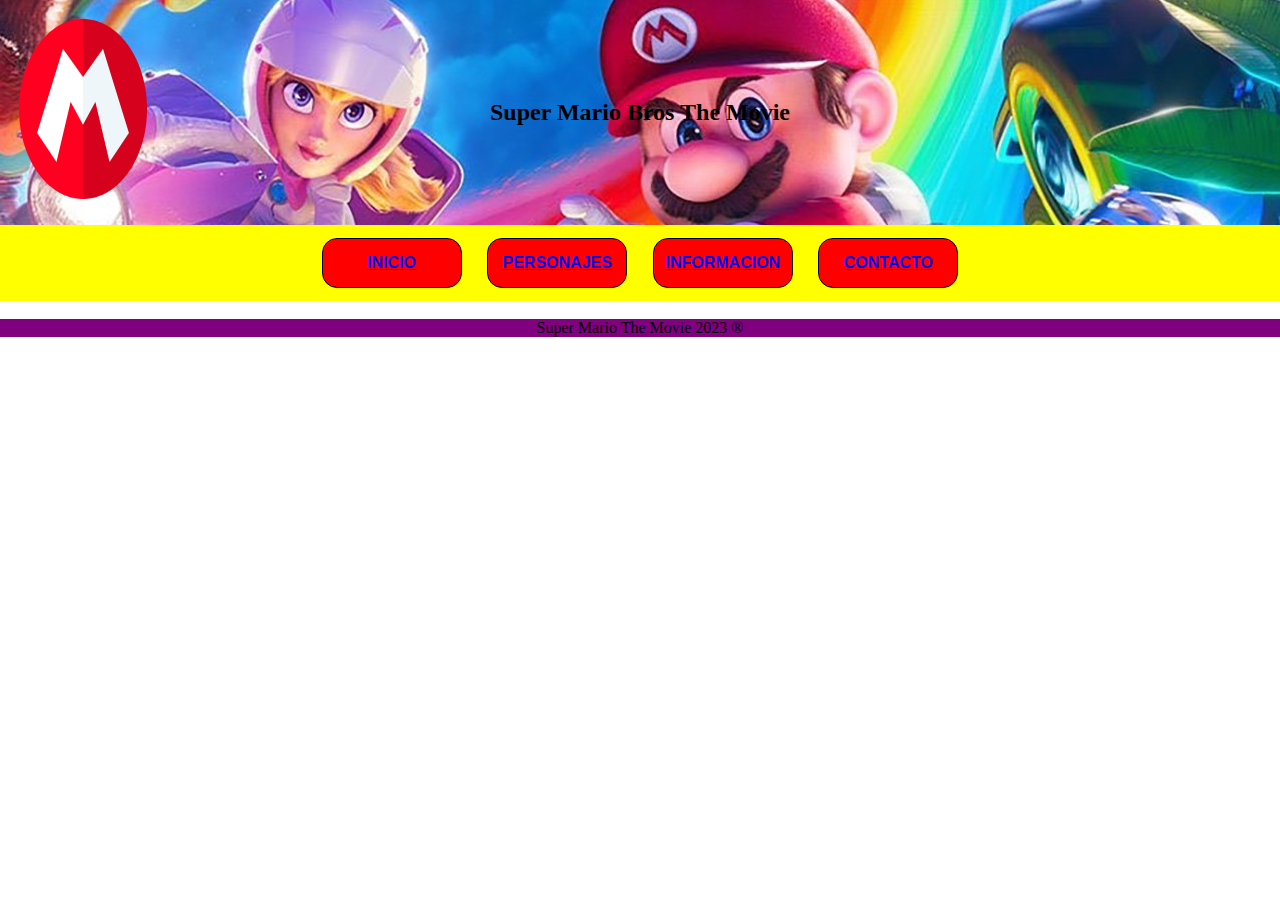
==== about.html @ 171ffb36 "Commit inicial" ====
<!DOCTYPE html>
<html lang="en">
<head>
    <meta charset="UTF-8">
    <meta http-equiv="X-UA-Compatible" content="IE=edge">
    <meta name="viewport" content="width=device-width, initial-scale=1.0">
    <title>Super Mario Bros The Movie</title>

    <link rel="stylesheet" href="assets/css/index.css">
</head>

<header>
    <div class="logo">
        <img src="assets/img/logo_mariobros.png" alt="Logo">
    </div>
    <div class="banner">
        <h2>
            Super Mario Bros The Movie
        </h2>
    </div>
</header>

<nav>
    <div>
        <a href="index.html">INICIO</a>
    </div>
    <div>
        <a href="personajes.html">PERSONAJES</a>
    </div>
    <div>
        <a href="about.html">INFORMACION</a>
    </div>
    <div>
        <a href="contact.html">CONTACTO</a>
    </div>
</nav>

<body>
    <article>
        
        
    </article>
</body>
<footer>
    Super Mario The Movie 2023 ®
</footer>
</html>
---- assets/css/index.css ----
*{
    padding: 0;
    margin: 0;
    box-sizing: border-box;
}

header{
}
.logo{
    position: absolute;
}
.logo img{
    height: 20vh;
    width: 10vw;
    margin: 15%;
}

.banner{
    display: flex;
    height: 25vh;
    width: 100vw;
    background-image: url(../img/banner_supermario.jpg);
    background-position: 38% 56%;
    justify-content: center;
}
.banner h2{
    align-self: center;
    color: black;
}

nav{
    display: flex;
    justify-content: center;
    margin-bottom: 1vh;
    background-color:yellow;
}
nav div{
    display: flex;
    background-color: red;
    border-radius: 15px;
    border: 1px solid black;
    width: 140px;
    height: 50px;
    margin: 1%;
    justify-content: center;
}
nav a{
    display: flex;
    align-self: center;

    font-family: 'Lucida Sans', 'Lucida Sans Regular', 'Lucida Grande', 'Lucida Sans Unicode', Geneva, Verdana, sans-serif;
    font-weight: bold;
}

body article{

}

body article h2{
    min-width: max-content;
    text-align: center;
    margin-bottom: 2vh;
}

.galeria{
    display: flex;
    width: 90vw;
    height: 600px;
    justify-content: center;
}

.galeria img{
    width: 15%;
    object-fit: cover;
}

footer{
    text-align: center;
    background-color: purple;
    margin-top: 2vh;
}
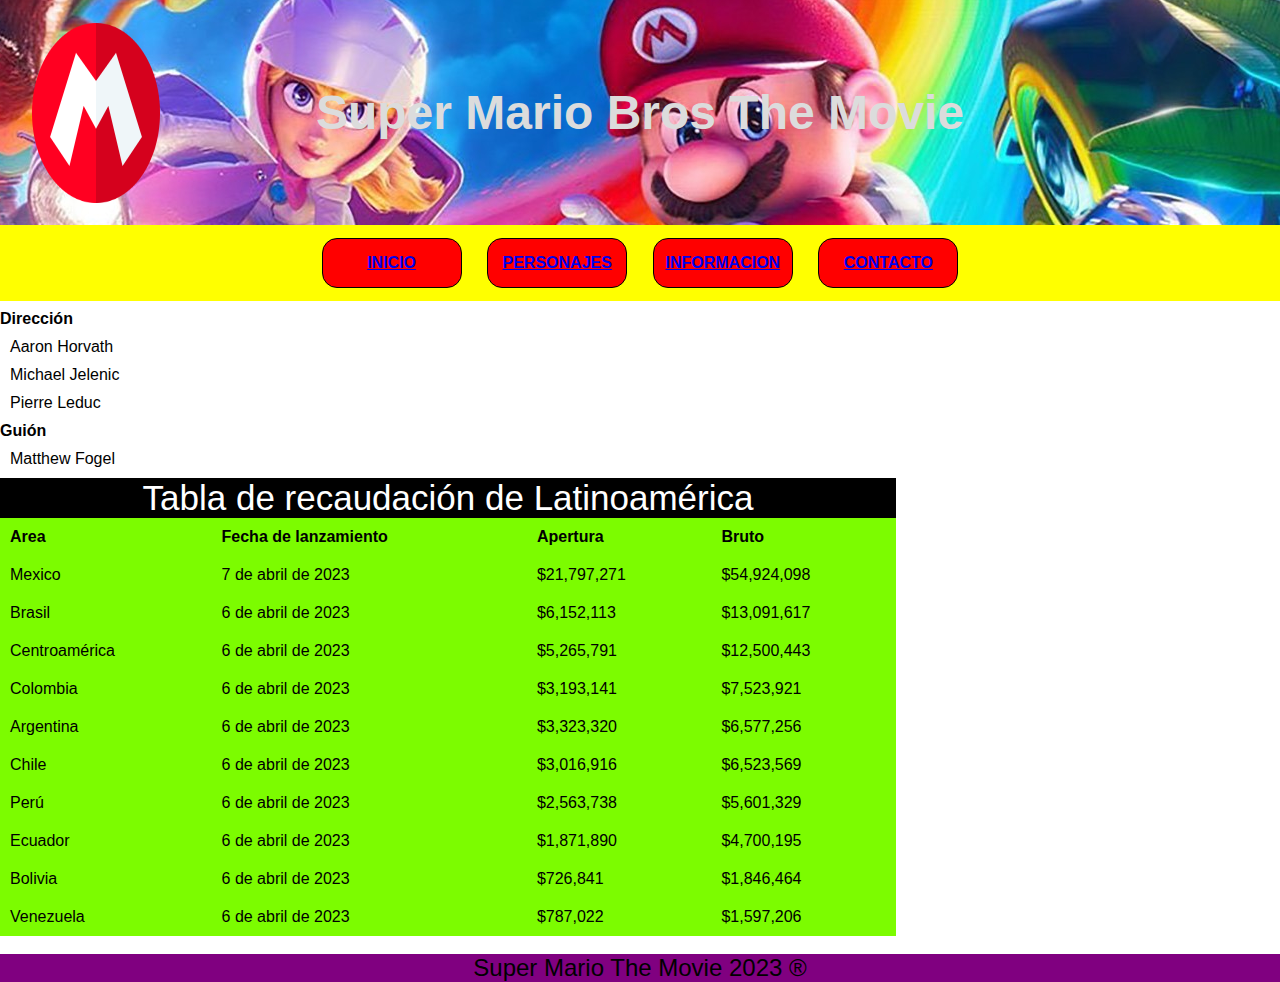
==== commit fa2b36b9: "Lista descriptiva y tabla de recaudación" ====
--- a/about.html
+++ b/about.html
@@ -7,6 +7,7 @@
     <title>Super Mario Bros The Movie</title>
 
     <link rel="stylesheet" href="assets/css/index.css">
+    <link rel="stylesheet" href="assets/css/about.css">
 </head>
 
 <header>
@@ -36,10 +37,102 @@
 </nav>
 
 <body>
-    <article>
-        
-        
-    </article>
+
+    <dl>
+        <dt>
+            Dirección
+        </dt>
+
+        <dd>Aaron Horvath</dd>
+        <dd>Michael Jelenic</dd>
+        <dd>Pierre Leduc</dd>
+
+    </dl>
+
+    <dl>
+
+        <dt>
+            Guión
+        </dt>
+
+        <dd>Matthew Fogel</dd>
+
+    </dl>
+
+    <table>
+        <caption>Tabla de recaudación de Latinoamérica</caption>
+        <thead>
+            <tr>
+                <th>Area</th>
+                <th>Fecha de lanzamiento</th>
+                <th>Apertura</th>
+                <th>Bruto</th>
+            </tr>
+        </thead>
+        <tbody>
+            <tr>
+                <td>Mexico</td>
+                <td>7 de abril de 2023</td>
+                <td>$21,797,271	</td>
+                <td>$54,924,098</td>
+              </tr>
+              <tr>
+                <td>Brasil</td>
+                <td>6 de abril de 2023</td>
+                <td>$6,152,113</td>
+                <td>$13,091,617</td>
+              </tr>
+              <tr>
+                <td>Centroamérica</td>
+                <td>6 de abril de 2023</td>
+                <td>$5,265,791</td>
+                <td>$12,500,443</td>
+              </tr>
+              <tr>
+                <td>Colombia</td>
+                <td>6 de abril de 2023</td>
+                <td>$3,193,141</td>
+                <td>$7,523,921</td>
+              </tr>
+              <tr>
+                <td>Argentina</td>
+                <td>6 de abril de 2023</td>
+                <td>$3,323,320</td>
+                <td>$6,577,256</td>
+              </tr>
+              <tr>
+                <td>Chile</td>
+                <td>6 de abril de 2023</td>
+                <td>$3,016,916</td>
+                <td>$6,523,569</td>
+              </tr>
+              <tr>
+                <td>Perú</td>
+                <td>6 de abril de 2023</td>
+                <td>$2,563,738</td>
+                <td>$5,601,329</td>
+              </tr>
+              <tr>
+                <td>Ecuador</td>
+                <td>6 de abril de 2023</td>
+                <td>$1,871,890</td>
+                <td>$4,700,195</td>
+              </tr>
+              <tr>
+                <td>Bolivia</td>
+                <td>6 de abril de 2023</td>
+                <td>$726,841</td>
+                <td>$1,846,464</td>
+              </tr>
+              <tr>
+                <td>Venezuela</td>
+                <td>6 de abril de 2023</td>
+                <td>$787,022</td>
+                <td>$1,597,206</td>
+              </tr>
+        </tbody>
+    </table>
+
 </body>
 <footer>
     Super Mario The Movie 2023 ®
--- a/assets/css/index.css
+++ b/assets/css/index.css
@@ -2,30 +2,39 @@
     padding: 0;
     margin: 0;
     box-sizing: border-box;
+    font-family: 'Lucida Sans', 'Lucida Sans Regular', 'Lucida Grande', 'Lucida Sans Unicode', Geneva, Verdana, sans-serif;
 }
 
 header{
+    display: inline-flex;
 }
 .logo{
+    display: flex;
     position: absolute;
+    align-self: center;
+    margin: 1%;
+    z-index: 1;
 }
 .logo img{
     height: 20vh;
     width: 10vw;
-    margin: 15%;
+    /* margin: 15%; */
 }
 
 .banner{
     display: flex;
+    align-self: flex-start;
     height: 25vh;
     width: 100vw;
     background-image: url(../img/banner_supermario.jpg);
     background-position: 38% 56%;
     justify-content: center;
+    z-index: 0;
 }
 .banner h2{
     align-self: center;
-    color: black;
+    color: white;
+    font-size: 3em;
 }
 
 nav{
@@ -48,34 +57,41 @@
     display: flex;
     align-self: center;
 
-    font-family: 'Lucida Sans', 'Lucida Sans Regular', 'Lucida Grande', 'Lucida Sans Unicode', Geneva, Verdana, sans-serif;
     font-weight: bold;
 }
 
 body article{
-
+    display: flex;
+    flex-wrap: wrap;
+    justify-content: center;
 }
 
 body article h2{
     min-width: max-content;
     text-align: center;
     margin-bottom: 2vh;
+    font-size: 2em;
 }
 
 .galeria{
     display: flex;
+    justify-content: center;
     width: 90vw;
     height: 600px;
-    justify-content: center;
 }
 
 .galeria img{
     width: 15%;
     object-fit: cover;
+    transition: all 0.7s ease-in-out;
+}
+.galeria img:hover{
+    width: 50%;;
 }
 
 footer{
     text-align: center;
     background-color: purple;
     margin-top: 2vh;
+    font-size: 1.5em;
 }--- a/assets/css/about.css
+++ b/assets/css/about.css
@@ -0,0 +1,73 @@
+*{
+    padding: 0;
+    margin: 0;
+    box-sizing: border-box;
+}
+.logo{
+    position: absolute;
+}
+.logo img{
+    height: 20vh;
+    width: 10vw;
+    margin: 15%;
+}
+
+.banner{
+    display: flex;
+    height: 25vh;
+    width: 100vw;
+    background-image: url(../img/banner_supermario.jpg);
+    background-position: 38% 56%;
+    justify-content: center;
+}
+.banner h2{
+    align-self: center;
+    color: gainsboro;
+}
+
+nav{
+    display: flex;
+    justify-content: center;
+    margin-bottom: 1vh;
+    background-color:yellow;
+}
+nav div{
+    display: flex;
+    background-color: red;
+    border-radius: 15px;
+    border: 1px solid black;
+    width: 140px;
+    height: 50px;
+    margin: 1%;
+    justify-content: center;
+}
+nav a{
+    display: flex;
+    align-self: center;
+
+    font-family: 'Lucida Sans', 'Lucida Sans Regular', 'Lucida Grande', 'Lucida Sans Unicode', Geneva, Verdana, sans-serif;
+    font-weight: bold;
+}
+dd{
+    margin: 10px;
+}
+dt{
+    font-weight: 600;
+}
+table{
+    width: 70%;
+    border-collapse: collapse;
+}
+table caption {
+    background-color: black;
+    color: white;
+    font-size: 35px;
+}
+td, th {
+    padding: 10px;
+    text-align: left;
+    background-color:lawngreen;
+}
+.centered {
+    text-align: center;
+}
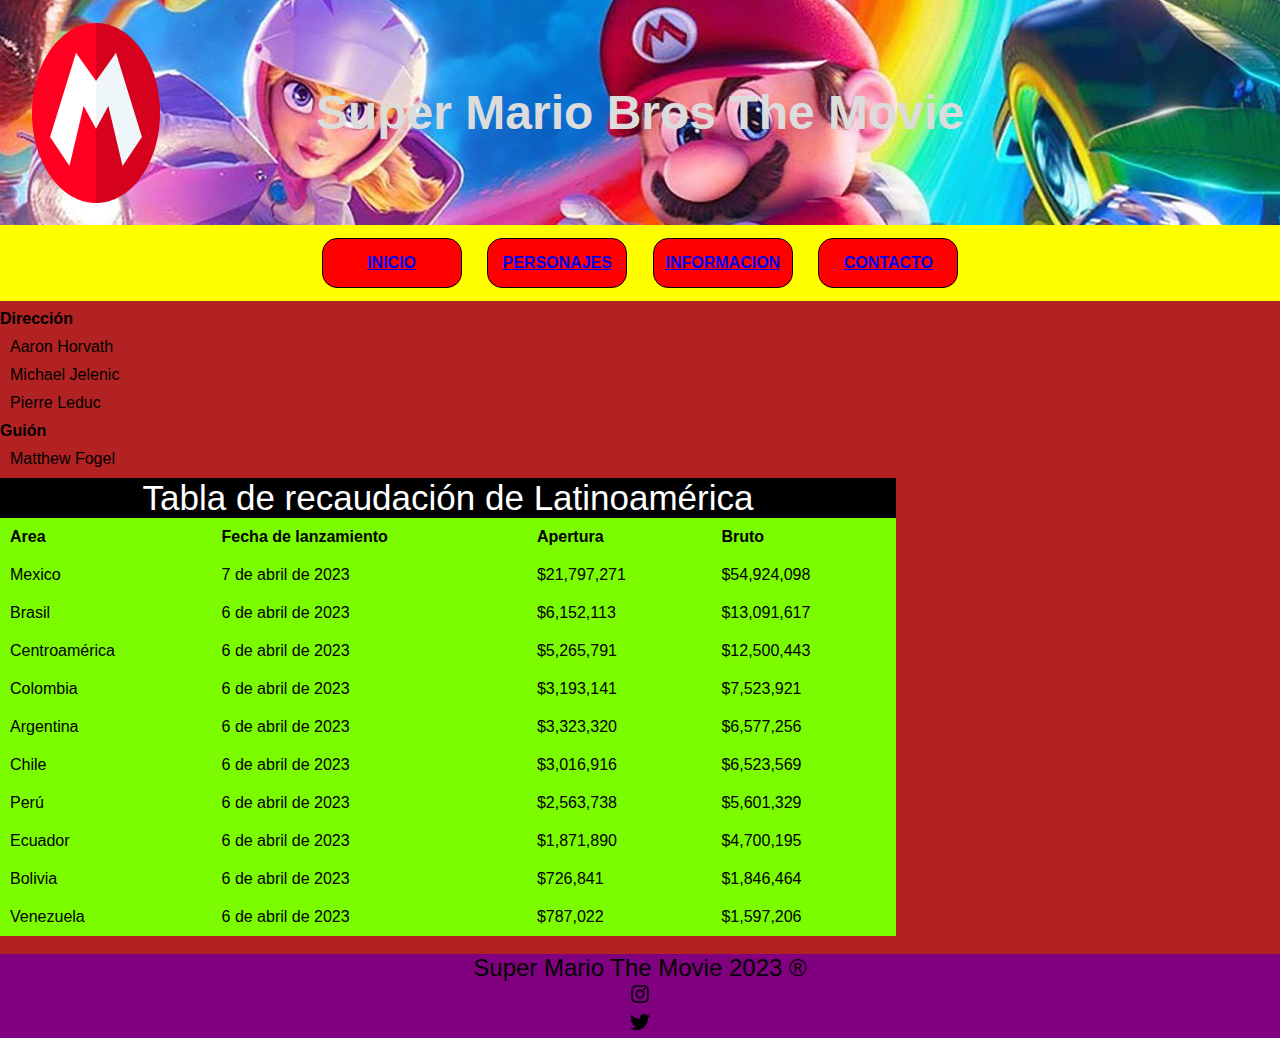
==== commit 4f19e7d9: "Add de icon en el Footer" ====
--- a/about.html
+++ b/about.html
@@ -136,5 +136,11 @@
 </body>
 <footer>
     Super Mario The Movie 2023 ®
+    <div class="Instagram"> 
+        <img src="assets/img/instagram.svg" alt="">
+    </div>
+    <div class="Twitter"> 
+        <img src="assets/img/twitter.svg" alt="">
+    </div>
 </footer>
 </html>--- a/assets/css/index.css
+++ b/assets/css/index.css
@@ -94,4 +94,14 @@
     background-color: purple;
     margin-top: 2vh;
     font-size: 1.5em;
+}
+.Instagram img{
+    height: 20px;
+    width: 20px;
+    display: inline-block;      
+}
+.Twitter img{
+    height: 20px;
+    width: 20px;
+    display: inline-block;   
 }--- a/assets/css/about.css
+++ b/assets/css/about.css
@@ -3,6 +3,7 @@
     margin: 0;
     box-sizing: border-box;
 }
+
 .logo{
     position: absolute;
 }
@@ -48,6 +49,9 @@
     font-family: 'Lucida Sans', 'Lucida Sans Regular', 'Lucida Grande', 'Lucida Sans Unicode', Geneva, Verdana, sans-serif;
     font-weight: bold;
 }
+body{
+    background-color:firebrick;
+}
 dd{
     margin: 10px;
 }
@@ -57,6 +61,7 @@
 table{
     width: 70%;
     border-collapse: collapse;
+    
 }
 table caption {
     background-color: black;
@@ -71,3 +76,13 @@
 .centered {
     text-align: center;
 }
+.Instagram img{
+    height: 20px;
+    width: 20px;
+    display: inline-block;      
+}
+.Twitter img{
+    height: 20px;
+    width: 20px;
+    display: inline-block;   
+}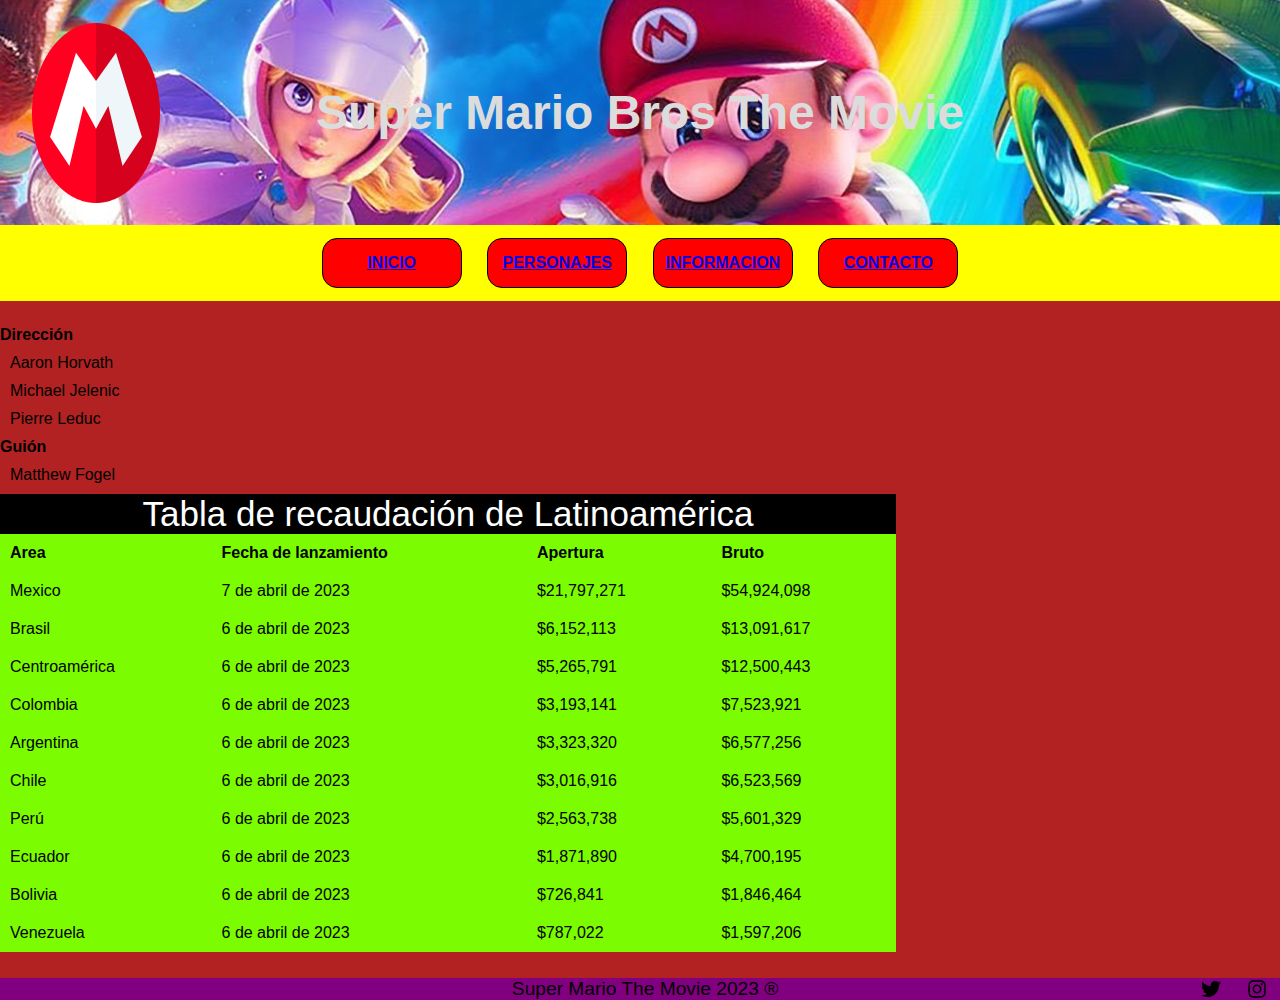
==== commit fb0540b4: "Arreglado footer, enlaces, margenes, form" ====
--- a/about.html
+++ b/about.html
@@ -38,7 +38,7 @@
 
 <body>
 
-    <dl>
+    <dl class="direccion">
         <dt>
             Dirección
         </dt>
@@ -49,7 +49,7 @@
 
     </dl>
 
-    <dl>
+    <dl class="guion">
 
         <dt>
             Guión
@@ -135,12 +135,12 @@
 
 </body>
 <footer>
-    Super Mario The Movie 2023 ®
-    <div class="Instagram"> 
-        <img src="assets/img/instagram.svg" alt="">
-    </div>
-    <div class="Twitter"> 
-        <img src="assets/img/twitter.svg" alt="">
+    <div class="copy-logos">
+        <p>
+            Super Mario The Movie 2023 ®
+        </p>
+        <img class="social-logos" src="assets/img/twitter.svg" alt="twitter">
+        <img class="social-logos" src="assets/img/instagram.svg" alt="instagram">
     </div>
 </footer>
 </html>--- a/assets/css/index.css
+++ b/assets/css/index.css
@@ -40,7 +40,6 @@
 nav{
     display: flex;
     justify-content: center;
-    margin-bottom: 1vh;
     background-color:yellow;
 }
 nav div{
@@ -56,20 +55,19 @@
 nav a{
     display: flex;
     align-self: center;
-
     font-weight: bold;
 }
 
-body article{
+body main{
     display: flex;
     flex-wrap: wrap;
     justify-content: center;
 }
 
-body article h2{
+body main h2{
     min-width: max-content;
     text-align: center;
-    margin-bottom: 2vh;
+    margin-top: 2%;
     font-size: 2em;
 }
 
@@ -78,6 +76,7 @@
     justify-content: center;
     width: 90vw;
     height: 600px;
+    margin: 2%;
 }
 
 .galeria img{
@@ -90,18 +89,25 @@
 }
 
 footer{
-    text-align: center;
+    display: flex;
+    justify-content: flex-end;
     background-color: purple;
-    margin-top: 2vh;
-    font-size: 1.5em;
 }
-.Instagram img{
+footer div.copy-logos{
+    display: flex;
+    justify-content: space-between;
+    width: 90%;
+    margin-right: 1%;
+}
+footer div.copy-logos p{
+    display: flex;
+    justify-content: center;
+    width: 92%;
+    font-size: 1.2em;
+}
+footer div.copy-logos img{
+    display: flex;
+    align-self: center;
     height: 20px;
     width: 20px;
-    display: inline-block;      
-}
-.Twitter img{
-    height: 20px;
-    width: 20px;
-    display: inline-block;   
 }--- a/assets/css/about.css
+++ b/assets/css/about.css
@@ -29,7 +29,6 @@
 nav{
     display: flex;
     justify-content: center;
-    margin-bottom: 1vh;
     background-color:yellow;
 }
 nav div{
@@ -45,12 +44,15 @@
 nav a{
     display: flex;
     align-self: center;
-
     font-family: 'Lucida Sans', 'Lucida Sans Regular', 'Lucida Grande', 'Lucida Sans Unicode', Geneva, Verdana, sans-serif;
     font-weight: bold;
 }
+
 body{
     background-color:firebrick;
+}
+dl.direccion{
+    margin-top: 2%;
 }
 dd{
     margin: 10px;
@@ -61,7 +63,7 @@
 table{
     width: 70%;
     border-collapse: collapse;
-    
+    margin-bottom: 2%;
 }
 table caption {
     background-color: black;
@@ -76,13 +78,27 @@
 .centered {
     text-align: center;
 }
-.Instagram img{
+
+footer{
+    display: flex;
+    justify-content: flex-end;
+    background-color: purple;
+}
+footer div.copy-logos{
+    display: flex;
+    justify-content: space-between;
+    width: 90%;
+    margin-right: 1%;
+}
+footer div.copy-logos p{
+    display: flex;
+    justify-content: center;
+    width: 92%;
+    font-size: 1.2em;
+}
+footer div.copy-logos img{
+    display: flex;
+    align-self: center;
     height: 20px;
     width: 20px;
-    display: inline-block;      
-}
-.Twitter img{
-    height: 20px;
-    width: 20px;
-    display: inline-block;   
 }